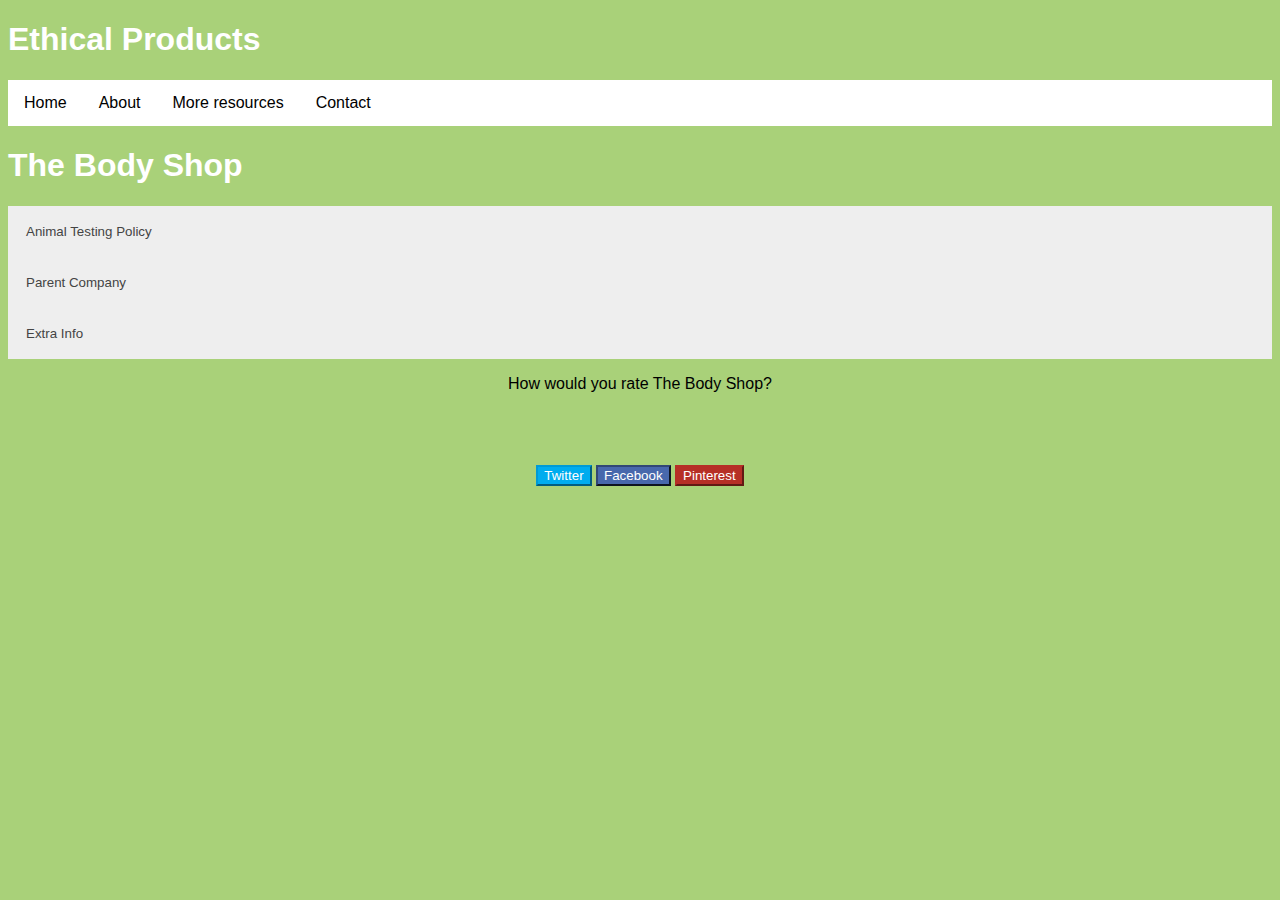
==== bodyshop.html @ 3ed226e6 "added a javascript file" ====
<!DOCTYPE html>

<html>

<head>

  <script src="ethical-stuff.js"></script>

  <script src="jquery-3.1.1.min.js"></script>
  
  <link href='bootstrap/css/bootstrap.css' rel='stylesheet'>
  
  <link rel="stylesheet" type="text/css" href="ethical-stuff.css" media="screen" />


  <meta name="viewport" content="width=device-width, initial-scale=1.0">

  <title>Ethical Products</title>

</head>


<body>

	<div class= "container">

   <h1>Ethical Products</h1>

   <div class='row'>
   <ul>
   <div class='col-sm-3'>
  <li><a href="Index.html">Home</a></li>
  </div>
  <div class='col-sm-3'>
  <li><a href="news.asp">About</a></li>
  </div>
  <div class='col-sm-3'>
  <li><a href="Resources.html">More resources</a></li>
  </div>
  <div class='col-sm-3'>
  <li><a href="about.asp">Contact</a></li>
  </div>
   </ul>
   </div>

   <h1>The Body Shop</h1>

   <button class="accordion">Animal Testing Policy</button>
    <div class="panel">
    <p>Lorem ipsum...</p>
   </div>

    <button class="accordion">Parent Company</button>
      <div class="panel">
      <p>Lorem ipsum...</p>
    </div>

    <button class="accordion">Extra Info</button>
      <div class="panel">
      <p>Lorem ipsum...</p>
    </div>

    <p>How would you rate The Body Shop?</p>

</body>

<div id='social-buttons', class="footer">
      <button class='btn-twitter btn-lg'>Twitter</button>
      <button class='btn-facebook btn-lg'>Facebook</button>
      <button class='btn-pinterest btn-lg'>Pinterest</button>
    </div>

</html>
---- ethical-stuff.css ----
body {

 	text-align: center;
 	background-color: #a9d179;
 	font-family: helvetica;

 }

 h1 {
    text-align: left;
 	color: white;
 }

 input {
      border: 0;
      padding: 10px;
      font-size: 18px;
    }
    input[type="submit"] {
      background: green;
      color: white;
  }

 ul {
    list-style-type: none;
    margin: 0;
    padding: 0;
    overflow: hidden;
    background-color: #ffffff;
   }

li {
    float: left;
}

li a {
    display: block;
    color: black;
    text-align: center;
    padding: 14px 16px;
    text-decoration: none;
}

li a:hover {
    background-color: #ccff66;
}


button.accordion {
    background-color: #eee;
    color: #444;
    cursor: pointer;
    padding: 18px;
    width: 100%;
    text-align: left;
    border: none;
    outline: none;
    transition: 0.4s;
}

button.accordion.active, button.accordion:hover {
    background-color: #ddd;
}

div.panel {
    padding: 0 18px;
    background-color: white;
    display: none;
}

div.panel.show {
    display: block;
}


  #social-buttons button {

	color: white;
	margin: 40px 0px 10px 0px;

	}

.btn-twitter {

	background-color: #00acee;

	border-color: #009ad5;

}

.btn-facebook {

	background-color: #4868ac;

	border-color: #314776;

}

.btn-pinterest {

	background-color: #b62f26;

	border-color: #b62f26;

}

.footer {
  position: bottom;
  right: 0;
  bottom: 0;
  left: 0;
  padding: 1rem;
  
}
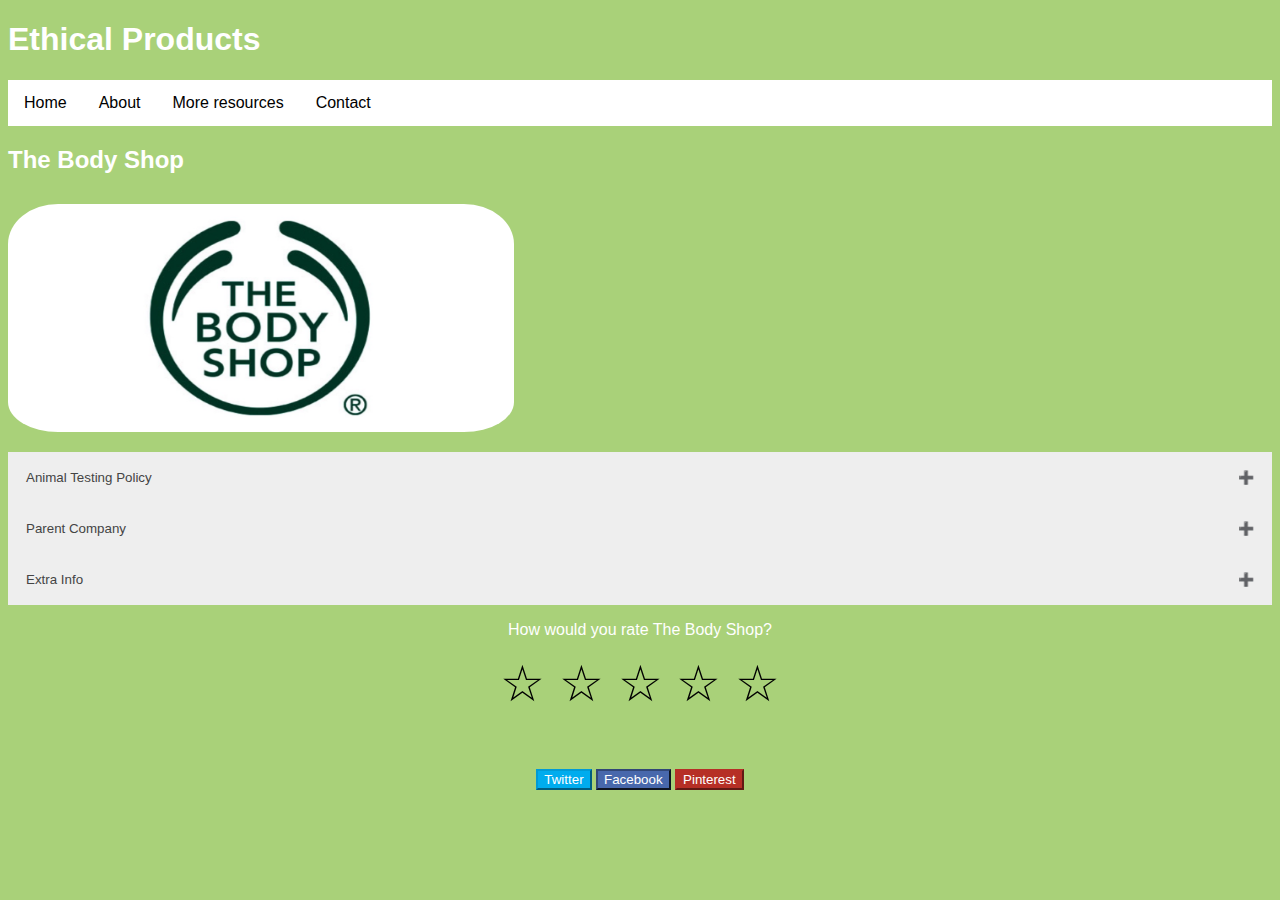
==== commit 42d04477: "Bodyshop page" ====
--- a/bodyshop.html
+++ b/bodyshop.html
@@ -43,11 +43,13 @@
    </ul>
    </div>
 
-   <h1>The Body Shop</h1>
+   <h2>The Body Shop</h2>
+   <img src="bodyshop.jpg" style="width:40%;height:228px";
+   align="left">
 
    <button class="accordion">Animal Testing Policy</button>
     <div class="panel">
-    <p>Lorem ipsum...</p>
+    <p>Body Shop do not test on animals...</p>
    </div>
 
     <button class="accordion">Parent Company</button>
@@ -60,7 +62,26 @@
       <p>Lorem ipsum...</p>
     </div>
 
+    <script>
+      var acc = document.getElementsByClassName("accordion");
+      var i;
+
+      for (i = 0; i < acc.length; i++) {
+      acc[i].onclick = function(){
+        this.classList.toggle("active");
+        this.nextElementSibling.classList.toggle("show");
+  }
+}
+</script>
+
     <p>How would you rate The Body Shop?</p>
+    <div class="rating">
+      <span>☆</span>
+      <span>☆</span>
+      <span>☆</span>
+      <span>☆</span>
+      <span>☆</span>
+    </div>
 
 </body>
 
--- a/ethical-stuff.css
+++ b/ethical-stuff.css
@@ -9,7 +9,21 @@
 
  h1 {
     text-align: left;
- 	color: white;
+ 	  color: white;
+ }
+
+ h2 {
+    text-align: left;
+    color: white;
+ }
+
+ p {
+  color:white;
+ }
+
+ img {
+  padding: 10px 0 20px 0;
+  border-radius: 50px;
  }
 
  input {
@@ -66,14 +80,47 @@
 div.panel {
     padding: 0 18px;
     background-color: white;
-    display: none;
+    max-height: 0;
+    overflow: hidden;
+    transition: 0.6s ease-in-out;
+    opacity: 0;
 }
 
 div.panel.show {
-    display: block;
+    opacity: 1;
+    max-height: 500px;
+}
+
+button.accordion:after {
+    content: '\02795';
+    font-size: 13px;
+    color: #777;
+    float: right;
+    margin-left: 5px;
+}
+
+button.accordion.active:after {
+    content: "\2796"; 
 }
 
 
+.rating > span:hover:before {
+   content: "\2605";
+   position: absolute;
+}
+.rating {
+  unicode-bidi: bidi-override;
+  direction: rtl;
+}
+.rating > span:hover:before,
+.rating > span:hover ~ span:before {
+   content: "\2605";
+   position: absolute;
+}
+
+.rating {
+  font-size:50px;
+}
   #social-buttons button {
 
 	color: white;
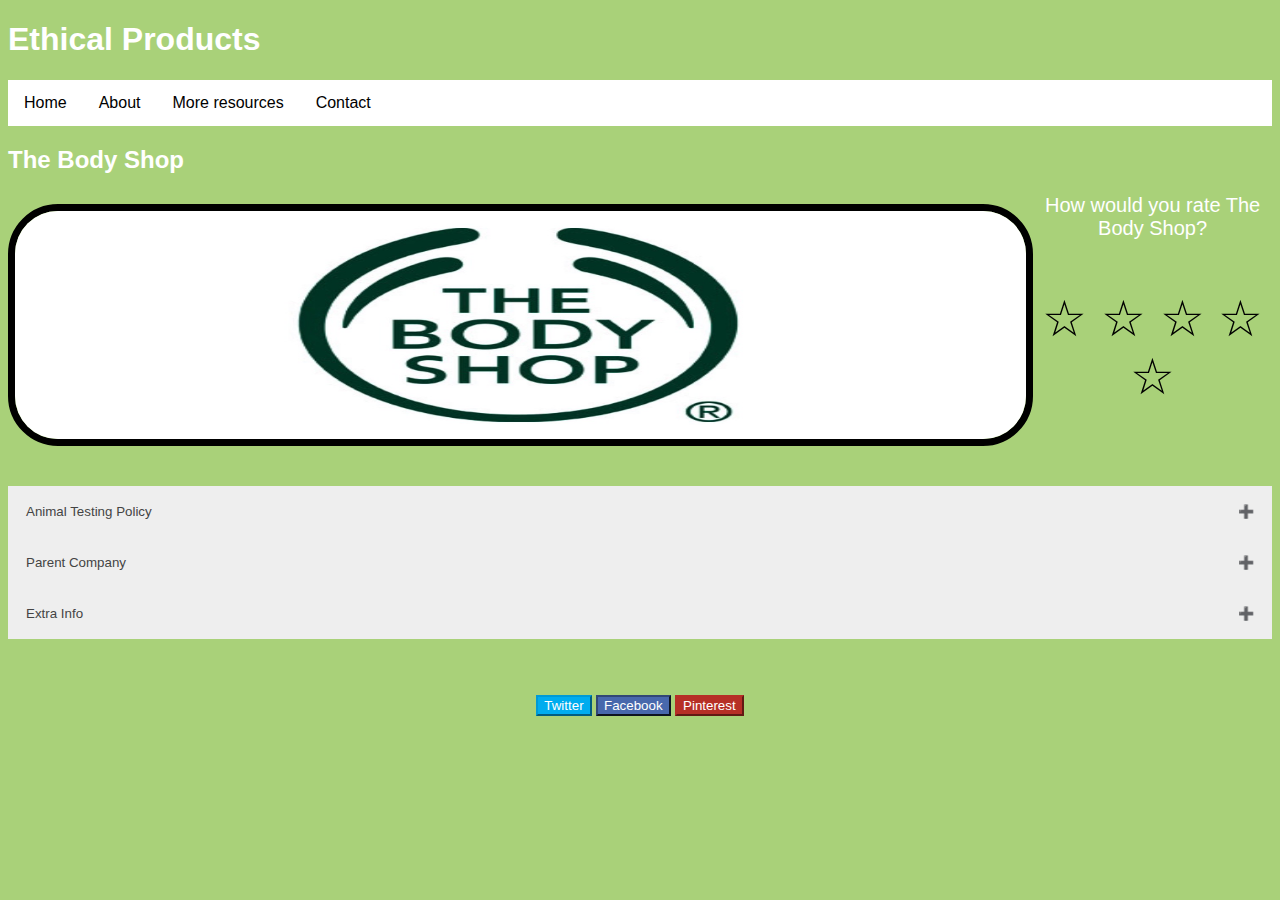
==== commit 6a0ee9da: "bodyshop layout" ====
--- a/bodyshop.html
+++ b/bodyshop.html
@@ -44,8 +44,24 @@
    </div>
 
    <h2>The Body Shop</h2>
-   <img src="bodyshop.jpg" style="width:40%;height:228px";
+
+   <div class='col-sm-6'>
+   <img src="bodyshop.jpg" style="width:80%;height:228px";
    align="left">
+   </div>
+
+<div class='col-sm-6'>
+<div class="rate">
+   <p>How would you rate The Body Shop?</p>
+</div>
+    <div class="rating">
+      <span>☆</span>
+      <span>☆</span>
+      <span>☆</span>
+      <span>☆</span>
+      <span>☆</span>
+    </div>
+    </div>
 
    <button class="accordion">Animal Testing Policy</button>
     <div class="panel">
@@ -74,15 +90,6 @@
 }
 </script>
 
-    <p>How would you rate The Body Shop?</p>
-    <div class="rating">
-      <span>☆</span>
-      <span>☆</span>
-      <span>☆</span>
-      <span>☆</span>
-      <span>☆</span>
-    </div>
-
 </body>
 
 <div id='social-buttons', class="footer">
--- a/ethical-stuff.css
+++ b/ethical-stuff.css
@@ -19,11 +19,17 @@
 
  p {
   color:white;
+  font-size:20px;
  }
 
+.rate {
+  margin-top: 20px;
+}
+
  img {
-  padding: 10px 0 20px 0;
   border-radius: 50px;
+  margin: 10px 0px 40px 0px;
+  border: 7px solid black;
  }
 
  input {
@@ -120,7 +126,9 @@
 
 .rating {
   font-size:50px;
+  margin: 50px 0px 0px 0px;
 }
+
   #social-buttons button {
 
 	color: white;
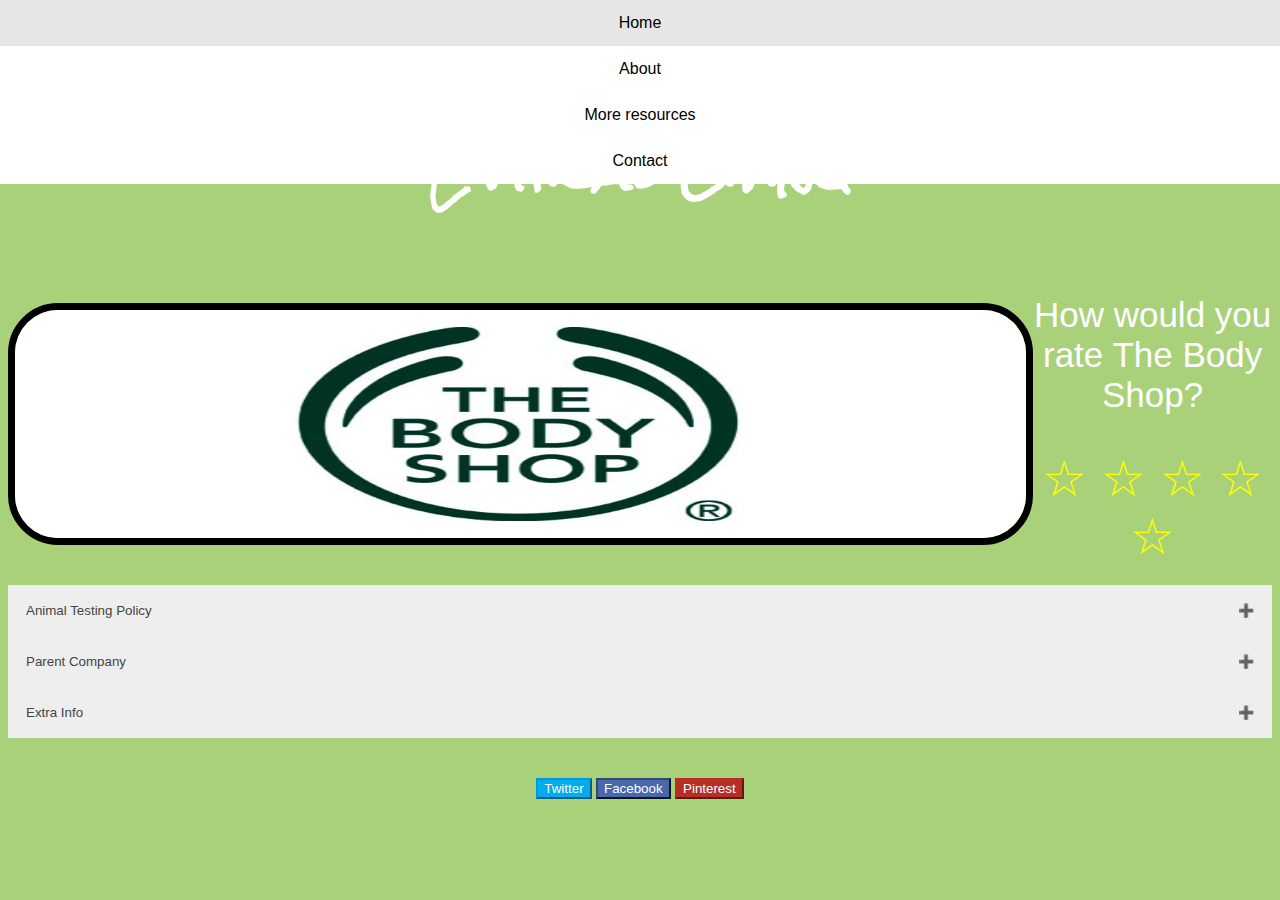
==== commit fde2ae53: "Background photo and minor edits" ====
--- a/bodyshop.html
+++ b/bodyshop.html
@@ -15,7 +15,7 @@
 
   <meta name="viewport" content="width=device-width, initial-scale=1.0">
 
-  <title>Ethical Products</title>
+  <title>Ethical Living</title>
 
 </head>
 
@@ -24,7 +24,10 @@
 
 	<div class= "container">
 
-   <h1>Ethical Products</h1>
+ <header>
+   <h1>Ethical Living</h1>
+    <link href="https://fonts.googleapis.com/css?family=Rock+Salt" rel="stylesheet">
+  </header>
 
    <div class='row'>
    <ul>
@@ -42,8 +45,6 @@
   </div>
    </ul>
    </div>
-
-   <h2>The Body Shop</h2>
 
    <div class='col-sm-6'>
    <img src="bodyshop.jpg" style="width:80%;height:228px";
--- a/ethical-stuff.css
+++ b/ethical-stuff.css
@@ -3,27 +3,44 @@
 
  	text-align: center;
  	background-color: #a9d179;
- 	font-family: helvetica;
+  background-image: url("https://s-media-cache-ak0.pinimg.com/originals/68/c4/17/68c41730ab3c0fed5e47f87769fecefb.jpg");
+
+  font-family: helvetica;
+  padding-top: 70px;
 
  }
 
  h1 {
-    text-align: left;
- 	  color: white;
+  font-size: 50px;
+  text-align: center;
+ 	color: white;
+  font-family: 'Rock Salt', cursive;
+  padding-bottom: 30px;
+
  }
 
  h2 {
-    text-align: left;
-    color: white;
- }
-
- p {
-  color:white;
-  font-size:20px;
- }
+    font-size: 20px;
+    line-height: 30px;
+
+ }
+
+ article {
+      color: #d9d9d9;
+      max-width: 1000px;
+      padding: 20px;
+      margin: 0 auto;
+      background-color: rgba(0,0,0,0.55);
+      border-radius: 15px;
+}
+
+
 
 .rate {
   margin-top: 20px;
+  color: white;
+  font-size: 35px;
+  padding-bottom: 0px;
 }
 
  img {
@@ -38,7 +55,7 @@
       font-size: 18px;
     }
     input[type="submit"] {
-      background: green;
+      background: #003311;
       color: white;
   }
 
@@ -48,11 +65,21 @@
     padding: 0;
     overflow: hidden;
     background-color: #ffffff;
-   }
+    position: fixed;
+    top: 0;
+    left: 0;
+    width: 100%;
+}
+
 
 li {
-    float: left;
-}
+    border-right: 1px solid #bbb;
+}
+
+li:last-child {
+    border-right: none;
+}
+
 
 li a {
     display: block;
@@ -63,9 +90,10 @@
 }
 
 li a:hover {
-    background-color: #ccff66;
-}
-
+    background-color: #e6e6e6;
+    text-decoration: none;
+    color: black;
+}
 
 button.accordion {
     background-color: #eee;
@@ -125,8 +153,9 @@
 }
 
 .rating {
+  color: yellow;
   font-size:50px;
-  margin: 50px 0px 0px 0px;
+  margin: 25px 0px 0px 0px;
 }
 
   #social-buttons button {
@@ -160,11 +189,20 @@
 
 }
 
-.footer {
-  position: bottom;
+.footer1 {
+  position: absolute;
   right: 0;
   bottom: 0;
   left: 0;
-  padding: 1rem;
+  padding: 10rem;
+  color: white;
+}
+
+.footer2 {
+  position: absolute;
+  right: 0;
+  bottom: 0;
+  left: 0;
+  padding: 0rem;
   
-}+}
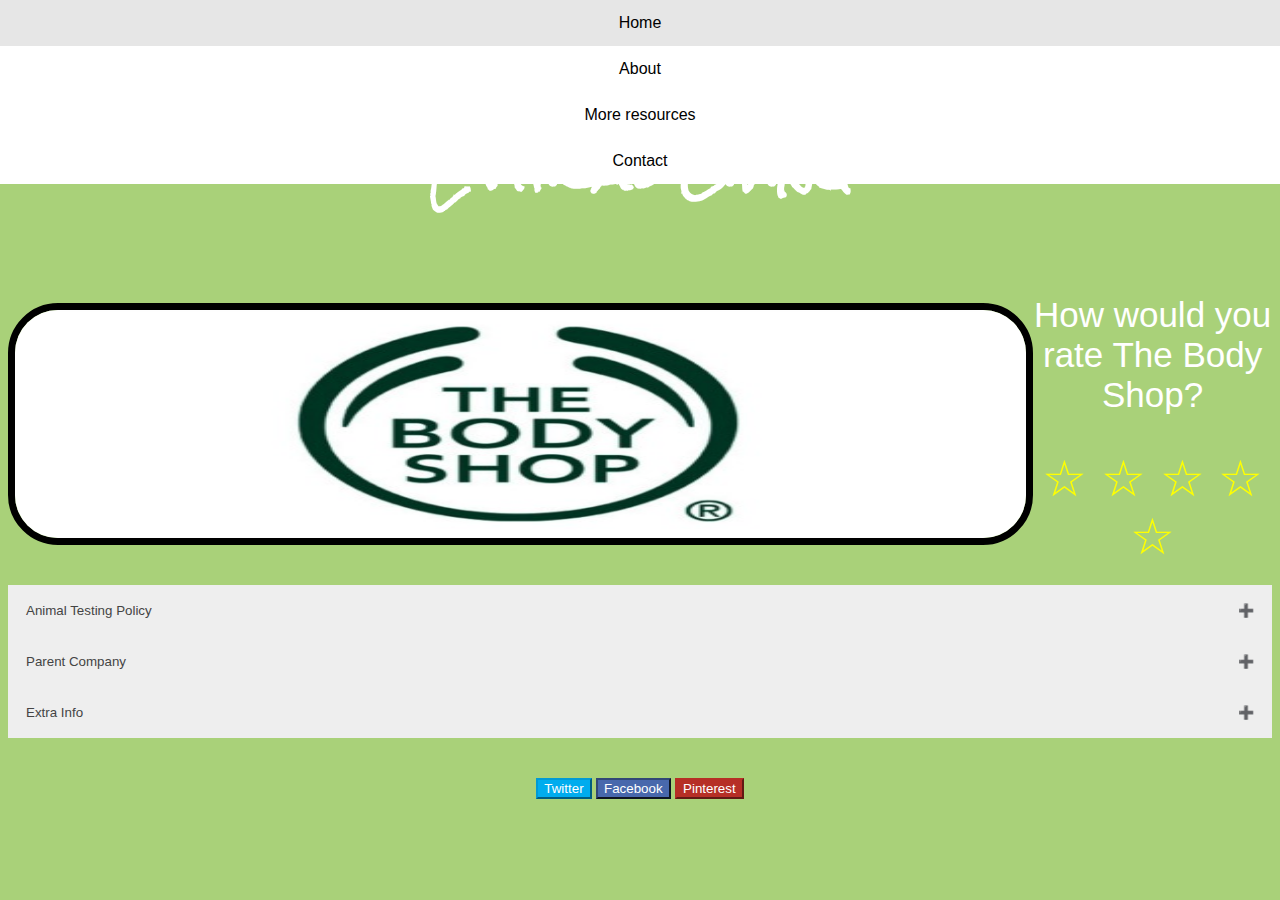
==== commit 21a220b7: "Merge branch 'Flora's-Branch' of https://github.com/themoonrune/themoonrune.github.io into Flora's-B" ====
--- a/bodyshop.html
+++ b/bodyshop.html
@@ -32,16 +32,16 @@
    <div class='row'>
    <ul>
    <div class='col-sm-3'>
-  <li><a href="Index.html">Home</a></li>
+  <li><a href="index.html">Home</a></li>
   </div>
   <div class='col-sm-3'>
-  <li><a href="news.asp">About</a></li>
+  <li><a href="About.html">About</a></li>
   </div>
   <div class='col-sm-3'>
   <li><a href="Resources.html">More resources</a></li>
   </div>
   <div class='col-sm-3'>
-  <li><a href="about.asp">Contact</a></li>
+  <li><a href="About.html">Contact</a></li>
   </div>
    </ul>
    </div>
@@ -66,17 +66,17 @@
 
    <button class="accordion">Animal Testing Policy</button>
     <div class="panel">
-    <p>Body Shop do not test on animals...</p>
+    <p>Body Shop do not test on animals. A statement from their website says 'The Body Shop has never tested any of its ingredients or products on animals and never will.'</p>
    </div>
 
     <button class="accordion">Parent Company</button>
       <div class="panel">
-      <p>Lorem ipsum...</p>
+      <p>The Body Shop is owned by L'Oreal. L'Oreal sells in China which requires products to be tested on animals before they are sold.</p>
     </div>
 
     <button class="accordion">Extra Info</button>
       <div class="panel">
-      <p>Lorem ipsum...</p>
+      <p>The Body Shop was founded as a cruelty free company.</p>
     </div>
 
     <script>
--- a/ethical-stuff.css
+++ b/ethical-stuff.css
@@ -34,7 +34,9 @@
       border-radius: 15px;
 }
 
-
+.object data{
+  background: white;
+}
 
 .rate {
   margin-top: 20px;
@@ -57,6 +59,14 @@
     input[type="submit"] {
       background: #003311;
       color: white;
+  }
+
+  p {
+    color: white;
+  }
+
+  h3{
+    color: white;
   }
 
  ul {
@@ -113,7 +123,7 @@
 
 div.panel {
     padding: 0 18px;
-    background-color: white;
+    background-color: rgba(0,0,0,0.55);
     max-height: 0;
     overflow: hidden;
     transition: 0.6s ease-in-out;
@@ -190,7 +200,7 @@
 }
 
 .footer1 {
-  position: absolute;
+  position: bottom;
   right: 0;
   bottom: 0;
   left: 0;
@@ -199,7 +209,7 @@
 }
 
 .footer2 {
-  position: absolute;
+  position: bottom;
   right: 0;
   bottom: 0;
   left: 0;
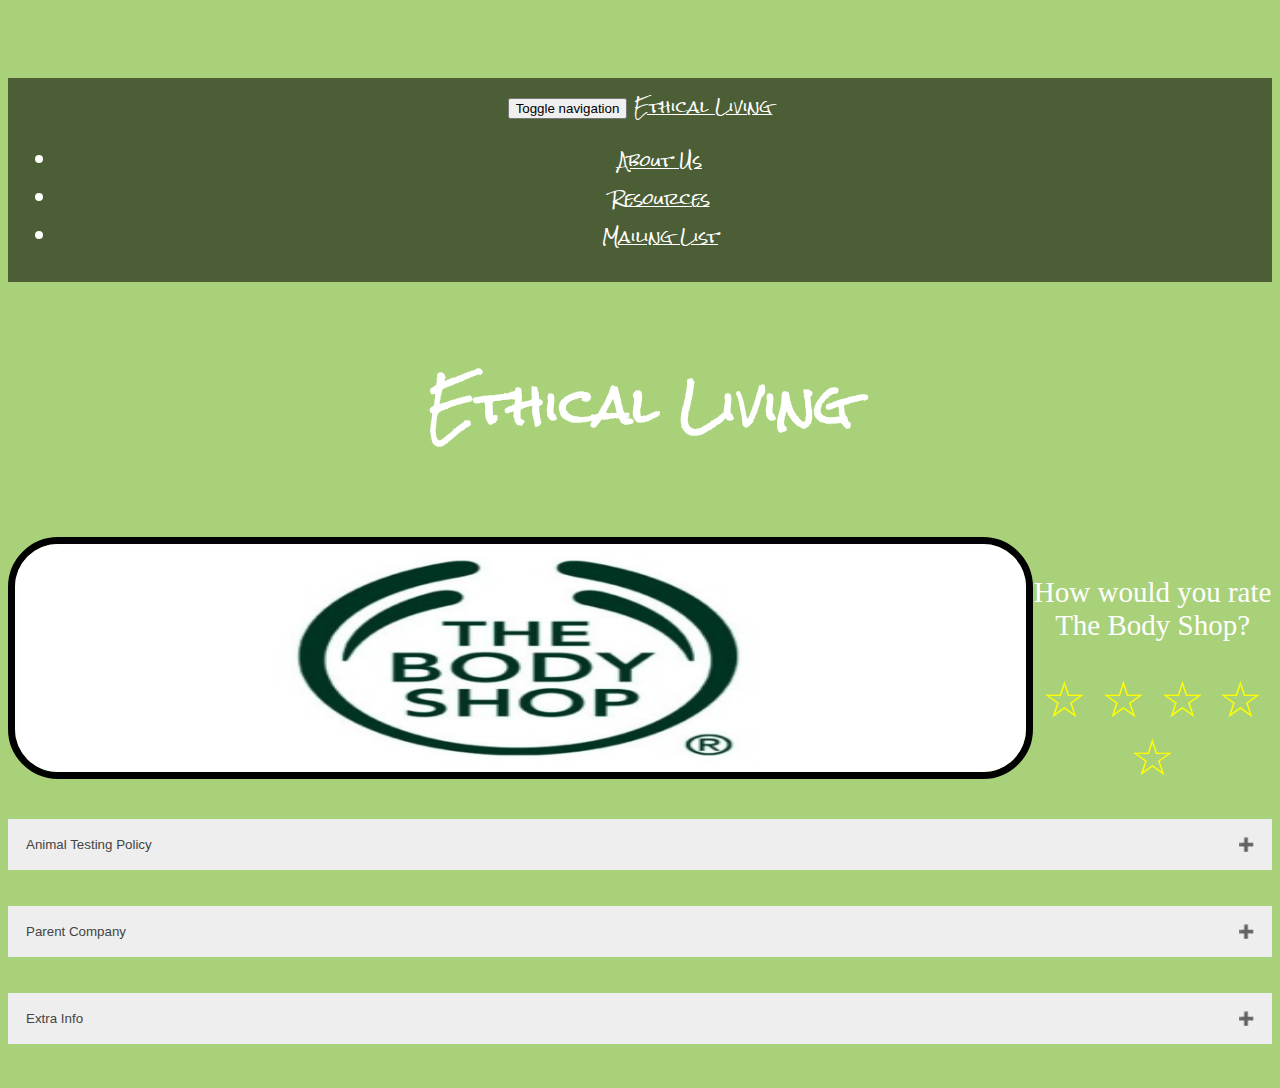
==== commit 00bab09c: "Add files via upload" ====
--- a/bodyshop.html
+++ b/bodyshop.html
@@ -11,6 +11,8 @@
   <link href='bootstrap/css/bootstrap.css' rel='stylesheet'>
   
   <link rel="stylesheet" type="text/css" href="ethical-stuff.css" media="screen" />
+  
+    <link href="ethical.css" rel="stylesheet" /> 
 
 
   <meta name="viewport" content="width=device-width, initial-scale=1.0">
@@ -22,29 +24,41 @@
 
 <body>
 
-	<div class= "container">
+  <div class= "container">
+
+
+   <nav class="navbar navbar-default navbar-fixed-top" role="navigation-demo" id="demo-navbar">
+      <div class="container">
+        <div class="navbar-header">
+          <button type="button" class="navbar-toggle" data-toggle="collapse" data-target="#navigation-example-2">
+            <span class="sr-only">Toggle navigation</span>
+            <span class="icon-bar"></span>
+            <span class="icon-bar"></span>
+            <span class="icon-bar"></span>
+          </button>
+          <a class="navbar-brand" href="index.html">Ethical Living</a>
+        </div>
+    
+        <div class="collapse navbar-collapse" id="navigation-example-2">
+          <ul class="nav navbar-nav navbar-right">
+            <li>
+                <a href="index.html#about" class="btn btn-simple">About Us</a>
+            </li>
+            <li>
+                <a href="resources2.html#resources" class="btn btn-simple">Resources</a>
+            </li>
+            <li>
+                <a href="index.html#contact" class="btn btn-simple"> Mailing List </a>
+            </li>
+           </ul>
+        </div>
+      </div>
+    </nav> 
 
  <header>
-   <h1>Ethical Living</h1>
+   <h1 class="lol">Ethical Living</h1>
     <link href="https://fonts.googleapis.com/css?family=Rock+Salt" rel="stylesheet">
   </header>
-
-   <div class='row'>
-   <ul>
-   <div class='col-sm-3'>
-  <li><a href="index.html">Home</a></li>
-  </div>
-  <div class='col-sm-3'>
-  <li><a href="About.html">About</a></li>
-  </div>
-  <div class='col-sm-3'>
-  <li><a href="Resources.html">More resources</a></li>
-  </div>
-  <div class='col-sm-3'>
-  <li><a href="About.html">Contact</a></li>
-  </div>
-   </ul>
-   </div>
 
    <div class='col-sm-6'>
    <img src="bodyshop.jpg" style="width:80%;height:228px";
@@ -53,7 +67,7 @@
 
 <div class='col-sm-6'>
 <div class="rate">
-   <p>How would you rate The Body Shop?</p>
+   <p class="koolz">How would you rate The Body Shop?</p>
 </div>
     <div class="rating">
       <span>☆</span>
@@ -66,17 +80,17 @@
 
    <button class="accordion">Animal Testing Policy</button>
     <div class="panel">
-    <p>Body Shop do not test on animals. A statement from their website says 'The Body Shop has never tested any of its ingredients or products on animals and never will.'</p>
+    <p class="oops">Body Shop do not test on animals. A statement from their website says 'The Body Shop has never tested any of its ingredients or products on animals and never will.'</p>
    </div>
 
     <button class="accordion">Parent Company</button>
       <div class="panel">
-      <p>The Body Shop is owned by L'Oreal. L'Oreal sells in China which requires products to be tested on animals before they are sold.</p>
+      <p class="oops">The Body Shop is owned by L'Oreal. L'Oreal sells in China which requires products to be tested on animals before they are sold.</p>
     </div>
 
     <button class="accordion">Extra Info</button>
       <div class="panel">
-      <p>The Body Shop was founded as a cruelty free company.</p>
+      <p class="opps">The Body Shop was founded as a cruelty free company.</p>
     </div>
 
     <script>
@@ -93,10 +107,17 @@
 
 </body>
 
-<div id='social-buttons', class="footer">
-      <button class='btn-twitter btn-lg'>Twitter</button>
-      <button class='btn-facebook btn-lg'>Facebook</button>
-      <button class='btn-pinterest btn-lg'>Pinterest</button>
-    </div>
+<script src="js/jquery-1.10.2.js" type="text/javascript"></script>
+<script src="js/jquery-ui-1.10.4.custom.min.js" type="text/javascript"></script>
+
+<script src="bootstrap/js/bootstrap.js" type="text/javascript"></script>
+
+<script src="js/ct-paper-checkbox.js"></script>
+<script src="js/ct-paper-radio.js"></script>
+<script src="js/bootstrap-select.js"></script>
+<script src="js/bootstrap-datepicker.js"></script>
+
+<script src="js/ct-paper.js"></script>
 
 </html>
+
--- a/ethical-stuff.css
+++ b/ethical-stuff.css
@@ -69,42 +69,7 @@
     color: white;
   }
 
- ul {
-    list-style-type: none;
-    margin: 0;
-    padding: 0;
-    overflow: hidden;
-    background-color: #ffffff;
-    position: fixed;
-    top: 0;
-    left: 0;
-    width: 100%;
-}
-
-
-li {
-    border-right: 1px solid #bbb;
-}
-
-li:last-child {
-    border-right: none;
-}
-
-
-li a {
-    display: block;
-    color: black;
-    text-align: center;
-    padding: 14px 16px;
-    text-decoration: none;
-}
-
-li a:hover {
-    background-color: #e6e6e6;
-    text-decoration: none;
-    color: black;
-}
-
+ 
 button.accordion {
     background-color: #eee;
     color: #444;
@@ -122,7 +87,7 @@
 }
 
 div.panel {
-    padding: 0 18px;
+    padding: 18px;
     background-color: rgba(0,0,0,0.55);
     max-height: 0;
     overflow: hidden;
--- a/ethical.css
+++ b/ethical.css
@@ -0,0 +1,146 @@
+h1, .h1 {
+	font-family: "Rock Salt";
+	padding-top: 90px;
+	padding-bottom: 45px;
+	color: white;
+	text-align: center;
+}
+
+h4, .h4 {
+	font-family: "Raleway";
+}
+
+
+h3, .h3 {
+	font-family: "Raleway";
+}
+
+
+h2, .h2 {
+	font-family: "Rock Salt";
+}
+
+
+h5, .h5 {
+	font-family: "Raleway";
+	font-size: 30px;
+	text-align: center;
+}
+
+h6, .h6 {
+	text-align: center;
+}
+
+p {
+	font-family: "Raleway";
+	font-size: 16px;
+}
+
+article {
+      color: #d9d9d9;
+      max-width: 1000px;
+      padding: 30px;
+      margin: 0 auto;
+      background-color: rgba(0,0,0,0.55);
+      border-radius: 15px;
+}
+
+.lol {
+	padding-top: 30px;
+	padding-bottom: 30px;
+
+}
+
+
+
+
+.koolz {
+	font-size: 29px;
+}
+
+.oops {
+	font-size: 20px;
+}
+
+.section-dark {
+    background-color: #1a1817;
+    color: #FFFFFF;
+}
+
+.landing-header {
+	padding-bottom: 50px;
+}
+
+.navbar {
+    border: 0;
+    font-size: 16px;
+    padding: 10px;
+    z-index: 3;
+    font-family: "Rock Salt";
+    background-color: rgba(0,0,0,0.55);
+}
+
+.navbar-default .navbar-brand {
+	color: white;
+}
+
+.navbar-default .navbar-nav > li > a {
+	color: white;
+}
+
+.btn-danger {
+	background-color: #00cc00;
+	border-color: #00cc00;
+}
+
+.img-circle {
+	height: 150px;
+	width: 150px;
+}
+
+.img-responsive {
+	display: inline-block;
+}
+
+.wrapper {
+	padding-bottom: 50px;
+}
+
+.container {
+	padding-top: 50px
+	padding-bottom: 50px;
+}
+
+.navbar-default {
+	color: white;
+}
+
+.section-dark {
+	padding-bottom: 30px;
+	padding-top: 30px;
+}
+
+.landing-section {
+	padding-top: 40px;
+	padding-bottom: 40px;
+	
+}
+
+
+
+.col-sm-6 {
+	padding-bottom: 20px;
+}
+
+.carousel{
+    background: #248f24;
+    margin-top: 20px;
+    height: 300px;
+    width: 500px;
+}
+.carousel .item img{
+    margin: 0 auto; /* Align slide image horizontally center */
+}
+.bs-example{
+	margin: 20px;
+}
